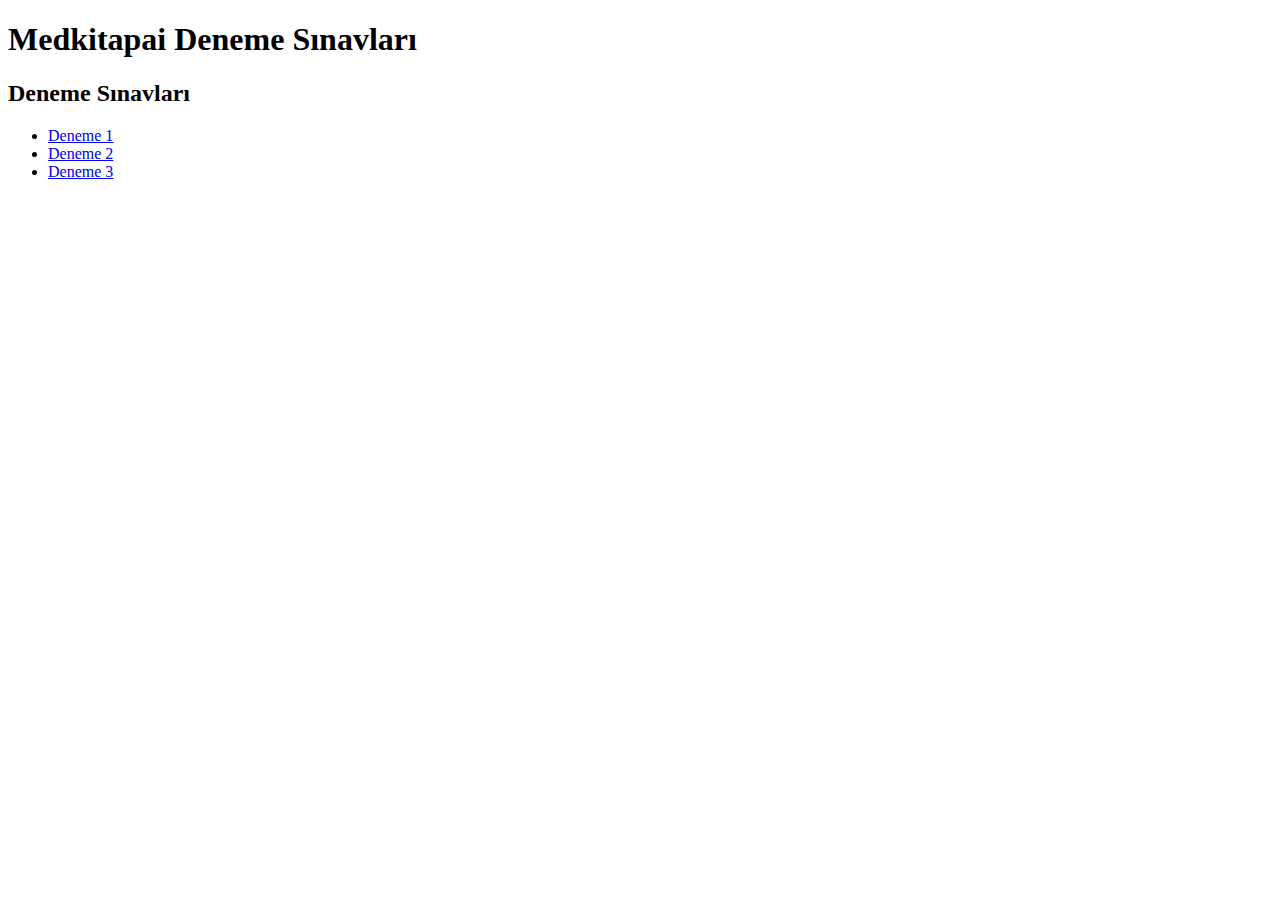
==== index.html @ d5dedfef "Create index.html" ====
<!DOCTYPE html>
<html lang="tr">
<head>
    <meta charset="UTF-8">
    <meta name="viewport" content="width=device-width, initial-scale=1.0">
    <title>Medkitapai - Deneme Sınavları</title>
    <link rel="stylesheet" href="styles.css">
</head>
<body>
    <header>
        <h1>Medkitapai Deneme Sınavları</h1>
    </header>

    <div class="container">
        <h2>Deneme Sınavları</h2>
        <ul class="exam-list">
            <li><a href="deneme1.html">Deneme 1</a></li>
            <li><a href="deneme2.html">Deneme 2</a></li>
            <li><a href="deneme3.html">Deneme 3</a></li>
            <!-- Diğer denemeler için bağlantılar eklenebilir -->
        </ul>
    </div>
</body>
</html>
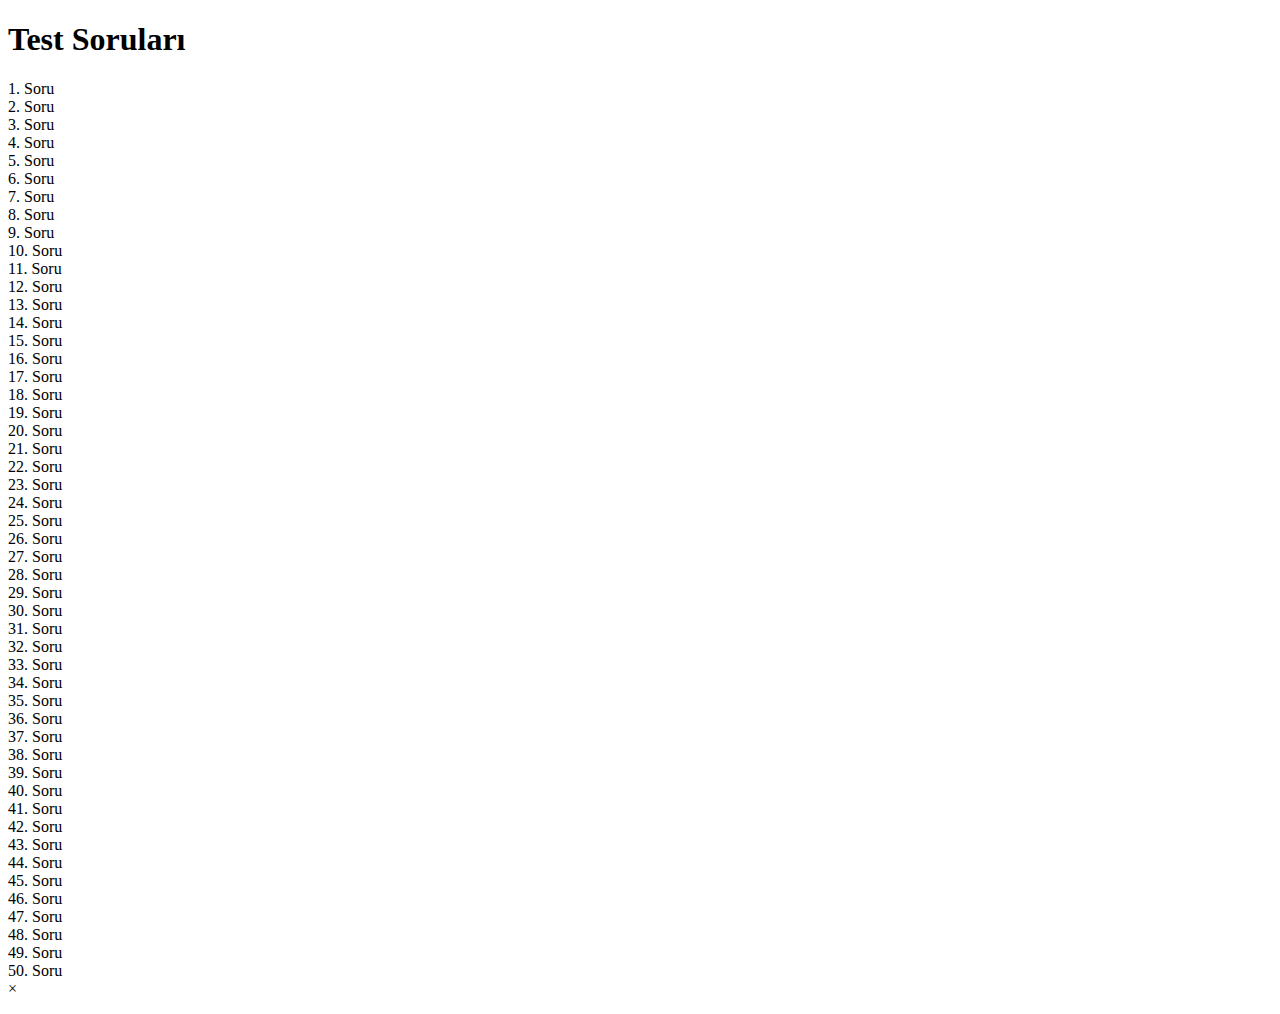
==== commit b8068a60: "Update index.html" ====
--- a/index.html
+++ b/index.html
@@ -3,22 +3,23 @@
 <head>
     <meta charset="UTF-8">
     <meta name="viewport" content="width=device-width, initial-scale=1.0">
-    <title>Medkitapai - Deneme Sınavları</title>
-    <link rel="stylesheet" href="styles.css">
+    <title>Test Soruları</title>
+    <link rel="stylesheet" href="style.css">
 </head>
 <body>
-    <header>
-        <h1>Medkitapai Deneme Sınavları</h1>
-    </header>
-
     <div class="container">
-        <h2>Deneme Sınavları</h2>
-        <ul class="exam-list">
-            <li><a href="deneme1.html">Deneme 1</a></li>
-            <li><a href="deneme2.html">Deneme 2</a></li>
-            <li><a href="deneme3.html">Deneme 3</a></li>
-            <!-- Diğer denemeler için bağlantılar eklenebilir -->
-        </ul>
+        <h1>Test Soruları</h1>
+        <div class="questions">
+            <!-- 1'den 80'e kadar soru numaraları -->
+            <div class="question-list">
+                <!-- JavaScript ile doldurulacak -->
+            </div>
+        </div>
     </div>
+    <div id="popup" class="popup">
+        <span class="close-btn" onclick="closePopup()">&times;</span>
+        <p id="popup-content"></p>
+    </div>
+    <script src="script.js"></script>
 </body>
 </html>
